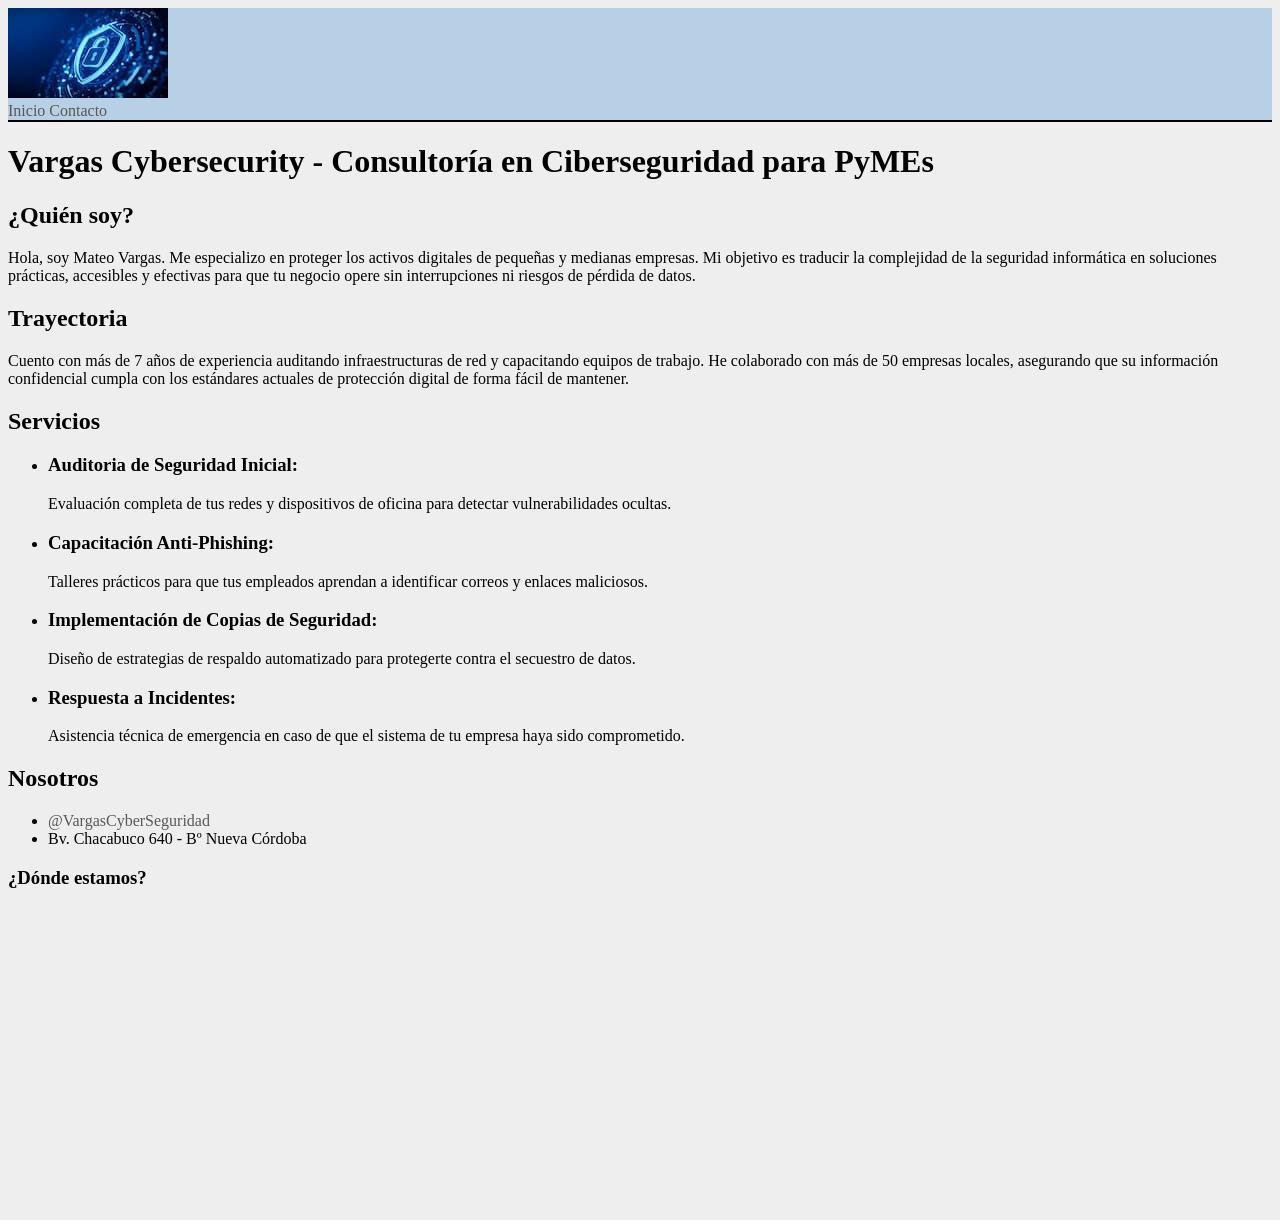
==== actividad 6/src/index.html @ 44850bfe "Creacion actividad 6" ====
<!DOCTYPE html>
<html lang="es">
    <head>
        <meta charset="UTF-8">
        <meta name="viewport" content="width=device-width, initial-scale=1.0">
        <title>VargasCyberSeguridad - Inicio</title>
        <link rel="stylesheet" href="./recursos/estilos/index.css">
    </head>

    <body>
        <header class="encabezado-principal">
            <a href="./index.html" aria-label="Ir al inicio">
                <img src="./recursos/imagenes/inicio/logo_inicio.jpg" alt="Imagen de código de programación">
            </a>
            <nav>
                <a href="./index.html">
                    Inicio
                </a>
                <a href="./contacto.html" aria-label="Ir al contacto">
                    Contacto
                </a>
            </nav>
        </header>

        <main>
            <h1>Vargas Cybersecurity - Consultoría en Ciberseguridad para PyMEs</h1>
            <h2>¿Quién soy?</h2>
            <p>
                Hola, soy Mateo Vargas. Me especializo en proteger los activos digitales de pequeñas y medianas empresas. Mi objetivo es traducir la complejidad de la seguridad informática en soluciones prácticas, accesibles y efectivas para que tu negocio opere sin interrupciones ni riesgos de pérdida de datos.
            </p>
            <h2>Trayectoria</h2>
            <p>
                Cuento con más de 7 años de experiencia auditando infraestructuras de red y capacitando equipos de trabajo. He colaborado con más de 50 empresas locales, asegurando que su información confidencial cumpla con los estándares actuales de protección digital de forma fácil de mantener.
            </p>
            <h2>Servicios</h2>
            <p>
                <ul>
                    <li>
                        <h3>Auditoria de Seguridad Inicial:</h3>
                        Evaluación completa de tus redes y dispositivos de oficina para detectar vulnerabilidades ocultas.
                    </li>
                    <li>
                        <h3>Capacitación Anti-Phishing:</h3>
                        Talleres prácticos para que tus empleados aprendan a identificar correos y enlaces maliciosos.
                    </li>
                    <li>
                        <h3>Implementación de Copias de Seguridad:</h3>
                        Diseño de estrategias de respaldo automatizado para protegerte contra el secuestro de datos.
                    </li>
                    <li>
                        <h3>Respuesta a Incidentes:</h3>
                        Asistencia técnica de emergencia en caso de que el sistema de tu empresa haya sido comprometido.
                    </li>
                </ul>
            </p>
        </main>

        <footer>
            <h2>Nosotros</h2>
            <ul>
                <li>
                    <a href="https://instagram.com/@VargasCyberSeguridad">
                        @VargasCyberSeguridad
                    </a>
                </li>
                <li>   
                    Bv. Chacabuco 640 - Bº Nueva Córdoba
                </li>
            </ul>
            <h3>¿Dónde estamos?</h3>
            <iframe src="https://www.google.com/maps/embed?pb=!1m18!1m12!1m3!1d1012.1901457301153!2d-64.18415242525533!3d-31.425468369260845!2m3!1f0!2f0!3f0!3m2!1i1024!2i768!4f13.1!3m3!1m2!1s0x9432a28fd64582f3%3A0x34874522538a024c!2sBlvr.%20Chacabuco%20640%2C%20X5000IIT%20C%C3%B3rdoba!5e0!3m2!1ses-419!2sar!4v1788359456090!5m2!1ses-419!2sar" width="400" height="300" style="border:0;" allowfullscreen="" loading="lazy" referrerpolicy="strict-origin-when-cross-origin">
            </iframe>
        </footer>
    </body>
</html>
---- actividad 6/src/recursos/estilos/index.css ----
/*Selectores genericos*/
body{
    background-color: #eeeeee;;
}
a{
    color: #585858;
    text-decoration: solid;
}

.encabezado-principal{
    background-color: rgb(183, 208, 230);
    border-bottom: 2px solid #000000;
}
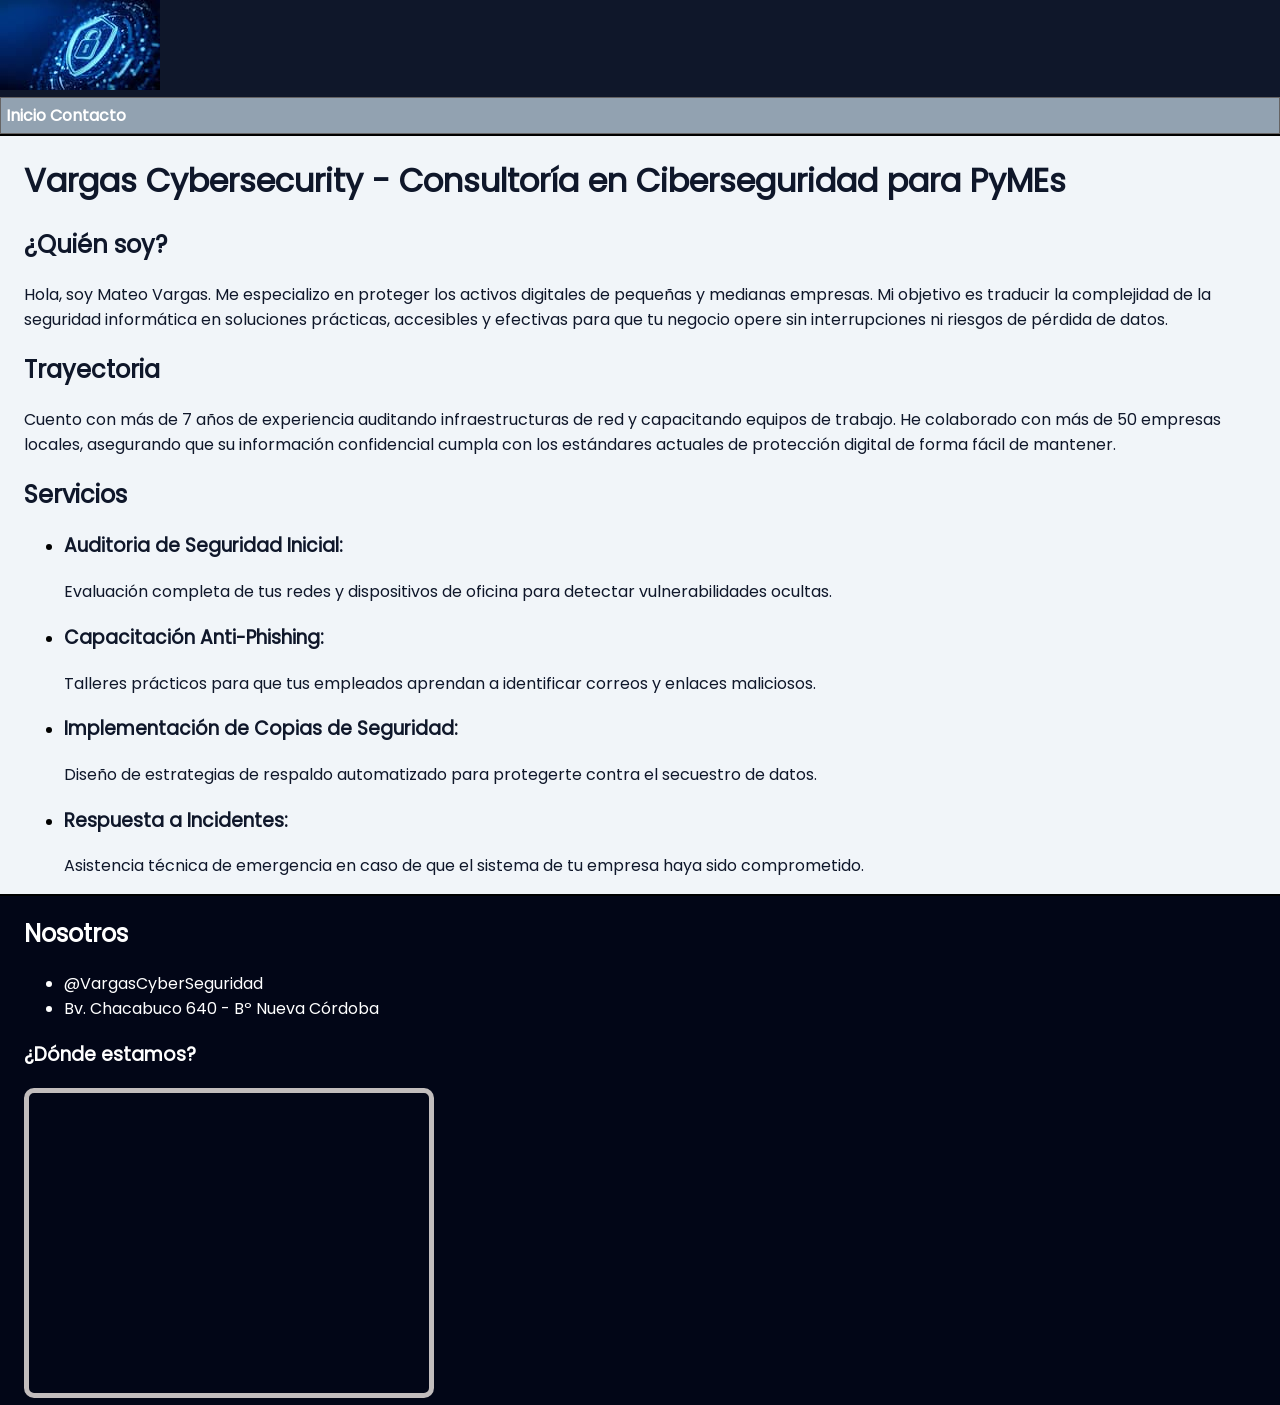
==== commit caa664a7: "actividad 6 con diseño incluido" ====
--- a/actividad 6/src/index.html
+++ b/actividad 6/src/index.html
@@ -22,7 +22,7 @@
             </nav>
         </header>
 
-        <main>
+        <main class="contenido-principal">
             <h1>Vargas Cybersecurity - Consultoría en Ciberseguridad para PyMEs</h1>
             <h2>¿Quién soy?</h2>
             <p>
@@ -33,29 +33,27 @@
                 Cuento con más de 7 años de experiencia auditando infraestructuras de red y capacitando equipos de trabajo. He colaborado con más de 50 empresas locales, asegurando que su información confidencial cumpla con los estándares actuales de protección digital de forma fácil de mantener.
             </p>
             <h2>Servicios</h2>
-            <p>
                 <ul>
                     <li>
                         <h3>Auditoria de Seguridad Inicial:</h3>
-                        Evaluación completa de tus redes y dispositivos de oficina para detectar vulnerabilidades ocultas.
+                            <p>Evaluación completa de tus redes y dispositivos de oficina para detectar vulnerabilidades ocultas.</p>
                     </li>
                     <li>
                         <h3>Capacitación Anti-Phishing:</h3>
-                        Talleres prácticos para que tus empleados aprendan a identificar correos y enlaces maliciosos.
+                            <p>Talleres prácticos para que tus empleados aprendan a identificar correos y enlaces maliciosos.</p>
                     </li>
                     <li>
                         <h3>Implementación de Copias de Seguridad:</h3>
-                        Diseño de estrategias de respaldo automatizado para protegerte contra el secuestro de datos.
+                            <p>Diseño de estrategias de respaldo automatizado para protegerte contra el secuestro de datos.</p>
                     </li>
                     <li>
                         <h3>Respuesta a Incidentes:</h3>
-                        Asistencia técnica de emergencia en caso de que el sistema de tu empresa haya sido comprometido.
+                            <p>Asistencia técnica de emergencia en caso de que el sistema de tu empresa haya sido comprometido.</p>
                     </li>
                 </ul>
-            </p>
         </main>
 
-        <footer>
+        <footer class="pie-pagina">
             <h2>Nosotros</h2>
             <ul>
                 <li>
@@ -68,7 +66,7 @@
                 </li>
             </ul>
             <h3>¿Dónde estamos?</h3>
-            <iframe src="https://www.google.com/maps/embed?pb=!1m18!1m12!1m3!1d1012.1901457301153!2d-64.18415242525533!3d-31.425468369260845!2m3!1f0!2f0!3f0!3m2!1i1024!2i768!4f13.1!3m3!1m2!1s0x9432a28fd64582f3%3A0x34874522538a024c!2sBlvr.%20Chacabuco%20640%2C%20X5000IIT%20C%C3%B3rdoba!5e0!3m2!1ses-419!2sar!4v1788359456090!5m2!1ses-419!2sar" width="400" height="300" style="border:0;" allowfullscreen="" loading="lazy" referrerpolicy="strict-origin-when-cross-origin">
+            <iframe src="https://www.google.com/maps/embed?pb=!1m18!1m12!1m3!1d1012.1901457301153!2d-64.18415242525533!3d-31.425468369260845!2m3!1f0!2f0!3f0!3m2!1i1024!2i768!4f13.1!3m3!1m2!1s0x9432a28fd64582f3%3A0x34874522538a024c!2sBlvr.%20Chacabuco%20640%2C%20X5000IIT%20C%C3%B3rdoba!5e0!3m2!1ses-419!2sar!4v1788359456090!5m2!1ses-419!2sar" width="400" height="300" allowfullscreen="" loading="lazy" referrerpolicy="strict-origin-when-cross-origin">
             </iframe>
         </footer>
     </body>
--- a/actividad 6/src/recursos/estilos/index.css
+++ b/actividad 6/src/recursos/estilos/index.css
@@ -1,13 +1,75 @@
+@font-face {
+    font-family: Poppins;
+    src: url(./fuentes/Poppins-Regular.ttf);
+}
 /*Selectores genericos*/
+html{
+    font-family: Poppins, Verdana, Geneva, Tahoma, sans-serif;
+}
+
 body{
-    background-color: #eeeeee;;
+    background-color: #F1F5F9;
+    margin: 0;
 }
+
 a{
-    color: #585858;
     text-decoration: solid;
 }
 
+main, footer {
+  padding-left: 24px;
+  padding-right: 24px;
+}
+
+button{
+    background-color: #06B6D4;
+    color: #FFFFFF;
+    border-radius: 5px;
+    font-size: 16px;
+    margin: 10px 0px 10px 0px;
+}
+
+/*Diseño encabezado*/
 .encabezado-principal{
-    background-color: rgb(183, 208, 230);
+    background-color: #0F172A;
     border-bottom: 2px solid #000000;
-}+}
+
+.encabezado-principal nav{
+    padding: 5px;
+    border: 1px solid #666464;
+    background-color: rgb(146, 162, 177);
+    font-weight: bold;
+}
+
+.encabezado-principal nav a{
+    color: #FFFFFF;
+    text-decoration: solid;
+}
+
+/*Diseño del main*/
+.contenido-principal form input, select, textarea{
+    display: block;
+    width: 25%;
+}
+
+.contenido-principal h1,h2,h3,p{
+    color: #0F172A;
+}
+
+/*Diseño del footer*/
+.pie-pagina{
+    background-color: #020617  ;
+    border-top: 2px solid #000000;
+}
+
+.pie-pagina li,.pie-pagina a, .pie-pagina h2, .pie-pagina h3{
+    color: #FFFFFF;
+}
+
+.pie-pagina iframe{
+    border: 5px solid #c2bdbd;
+    border-radius: 10px;
+}
+
+
